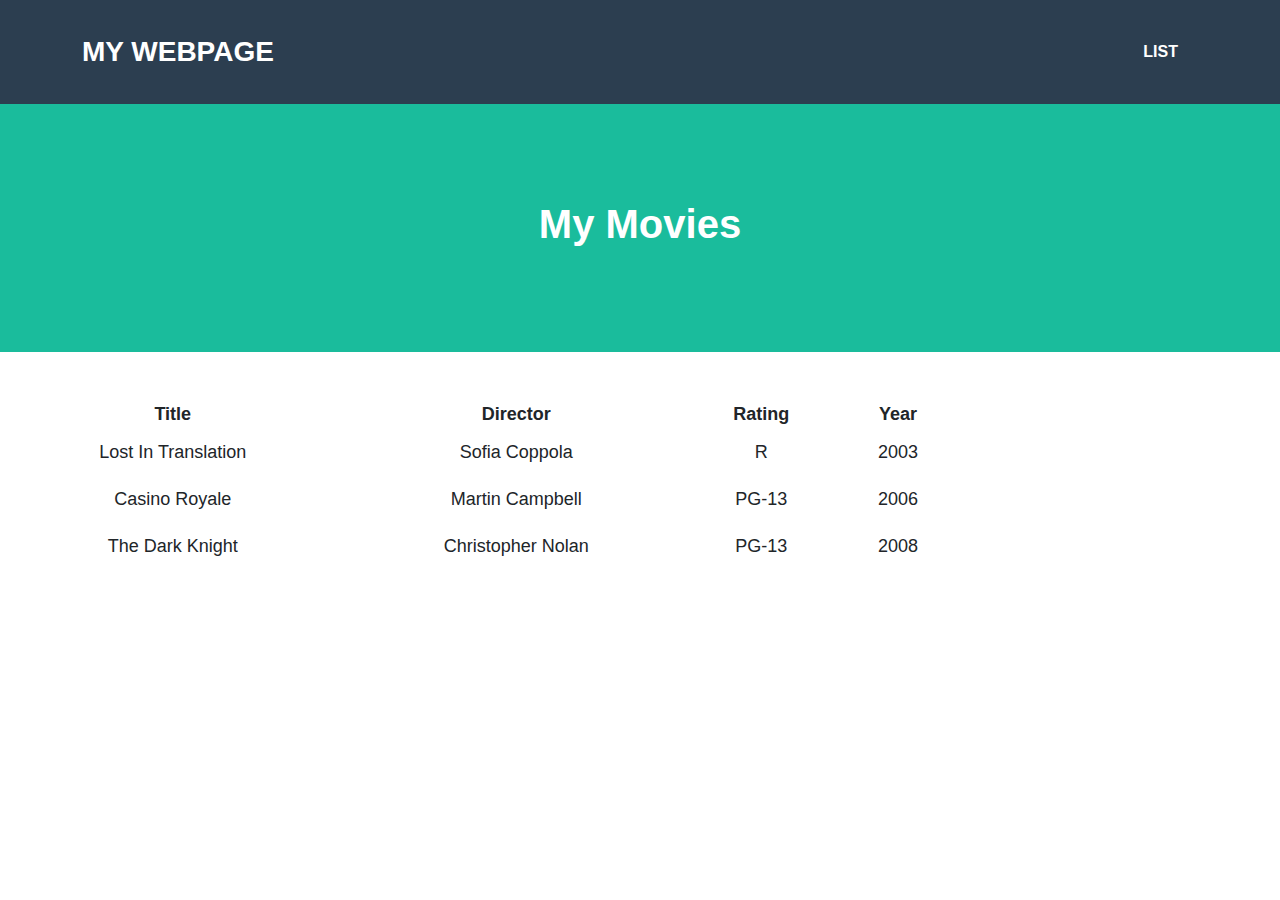
==== list.html @ 59a690ef "202 assignment" ====
<!DOCTYPE HTML>  
<html>  
    <header>
        <link rel="stylesheet" href="style.css">
        <link rel="stylesheet" href="table_style.css">
        <title>My Webpage Title</title>
    </header>
    <body>  
        <!---Navigation--->
        <!--This section of code defines the navigation bar at the top of the page.  The classes used here are defined in the style.css file.-->
        <nav class="navbar navbar-expand-lg bg-secondary text-uppercase fixed-top" id="mainNav">
            <div class="container">
                <!--This code defines the "My Webpage" link in the top right corner of the navigation pane-->
                <a class="navbar-brand" href="">My Webpage</a>
                <!--This code defines the "List" link in the top left corner of the navigation pane-->
                <ul class="navbar-nav ms-auto">
                    <li class="nav-item mx-0 mx-lg-1"><a class="nav-link py-3 px-0 px-lg-3 rounded" href="./list.html">List</a></li>
                </ul>
            </div>
        </nav>
        <!--This code creates the middle section of the webpage-->
        <header class="masthead bg-primary text-white text-center">
            <h1>My Movies</h1>
        </header>
        <!--Here is where the table will be loaded in.  The actual table will be loaded in JavaScript.-->
        <section class="mt-5 text-center">
            <div id="showDataJSON"></div>
        </section>
    </body>

    <script>

        /*
        * RENDERING THE JSON TABLE
        * Get JSON data from file
        * Get headers from retrieved data
        * Set headers for table
        * Add data to table
        * Add table to DOM
        */
        fetch('./list_data.json')
            .then(response => response.json())
            .then(data => {

                /*
                This section creates the base table and finds the root json node.
                */
                var jsonTable = document.createElement("table");
                var tr = jsonTable.insertRow(-1);   
                jsonTable.style.width = "75%";
                let root;
                for (let prop in data) {
                    root = prop;
                }

                /*
                This section selects the headers for the table
                */
                let headers = Object.keys(data[root][0]);
                headers.forEach(header => {
                    var th = document.createElement("th");      
                    th.innerHTML = header;
                    tr.appendChild(th);
                })              
                /*
                This section adds the data into each row of the list
                */
                let items = Object.keys(data[root]);
                items.forEach(item => {
                    tr = jsonTable.insertRow(-1);
                    for (let key in data[root][item]) {
                       var tabCell = tr.insertCell(-1);
                       tabCell.innerHTML = data[root][item][key];
                    }
                })
                /*
                This section adds the table to the HTML
                */
                var divContainer = document.getElementById("showDataJSON");
                divContainer.innerHTML = "";
                divContainer.appendChild(jsonTable);
            });
    </script>  
</html>
---- table_style.css ----
table {
  width: 75%;
  font-size: large;
}

td {
  padding: 10px;
}
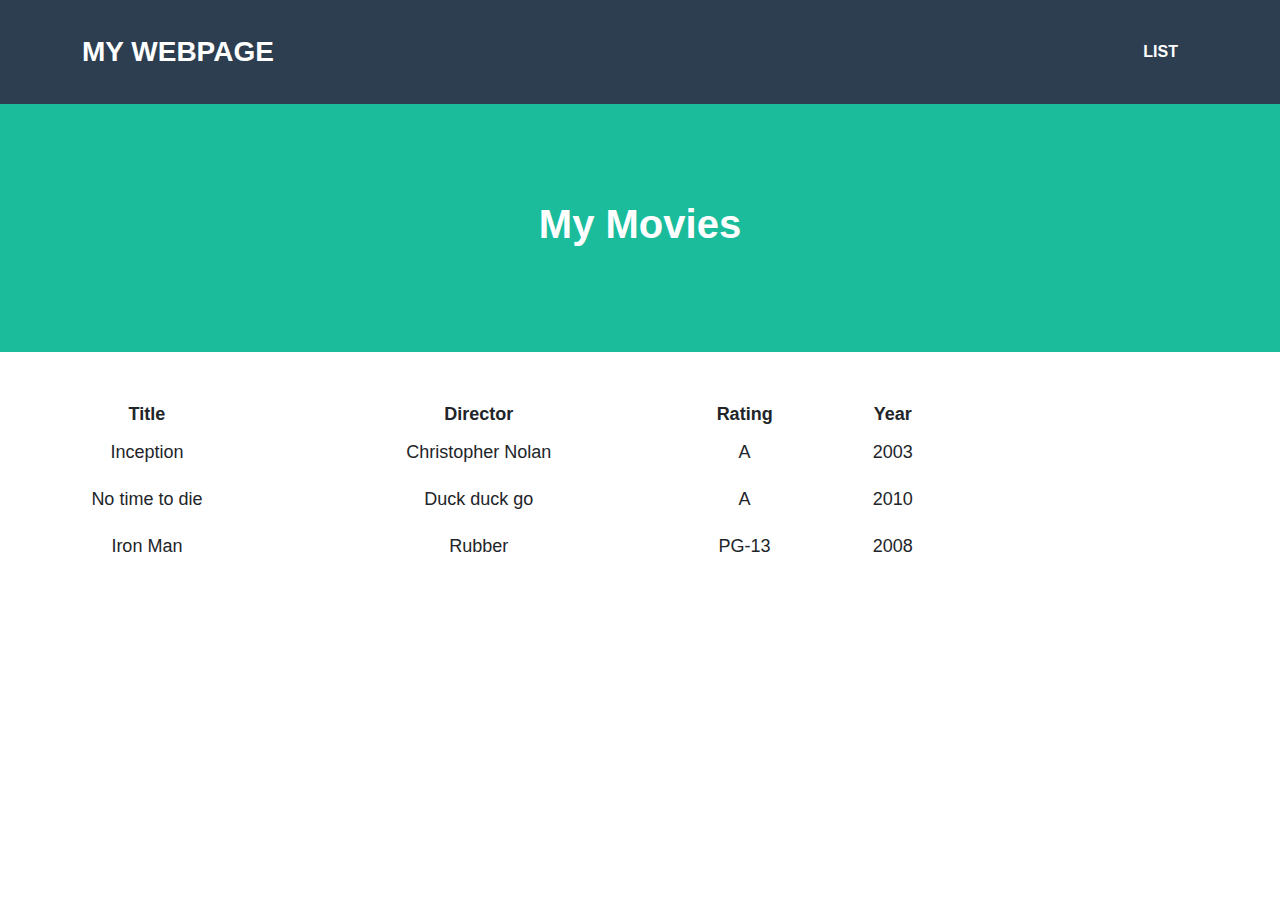
==== commit 3950487a: "info 202: Task 3" ====
--- a/list.html
+++ b/list.html
@@ -11,7 +11,7 @@
         <nav class="navbar navbar-expand-lg bg-secondary text-uppercase fixed-top" id="mainNav">
             <div class="container">
                 <!--This code defines the "My Webpage" link in the top right corner of the navigation pane-->
-                <a class="navbar-brand" href="">My Webpage</a>
+                <a class="navbar-brand" href="./index.html">My Webpage</a>
                 <!--This code defines the "List" link in the top left corner of the navigation pane-->
                 <ul class="navbar-nav ms-auto">
                     <li class="nav-item mx-0 mx-lg-1"><a class="nav-link py-3 px-0 px-lg-3 rounded" href="./list.html">List</a></li>
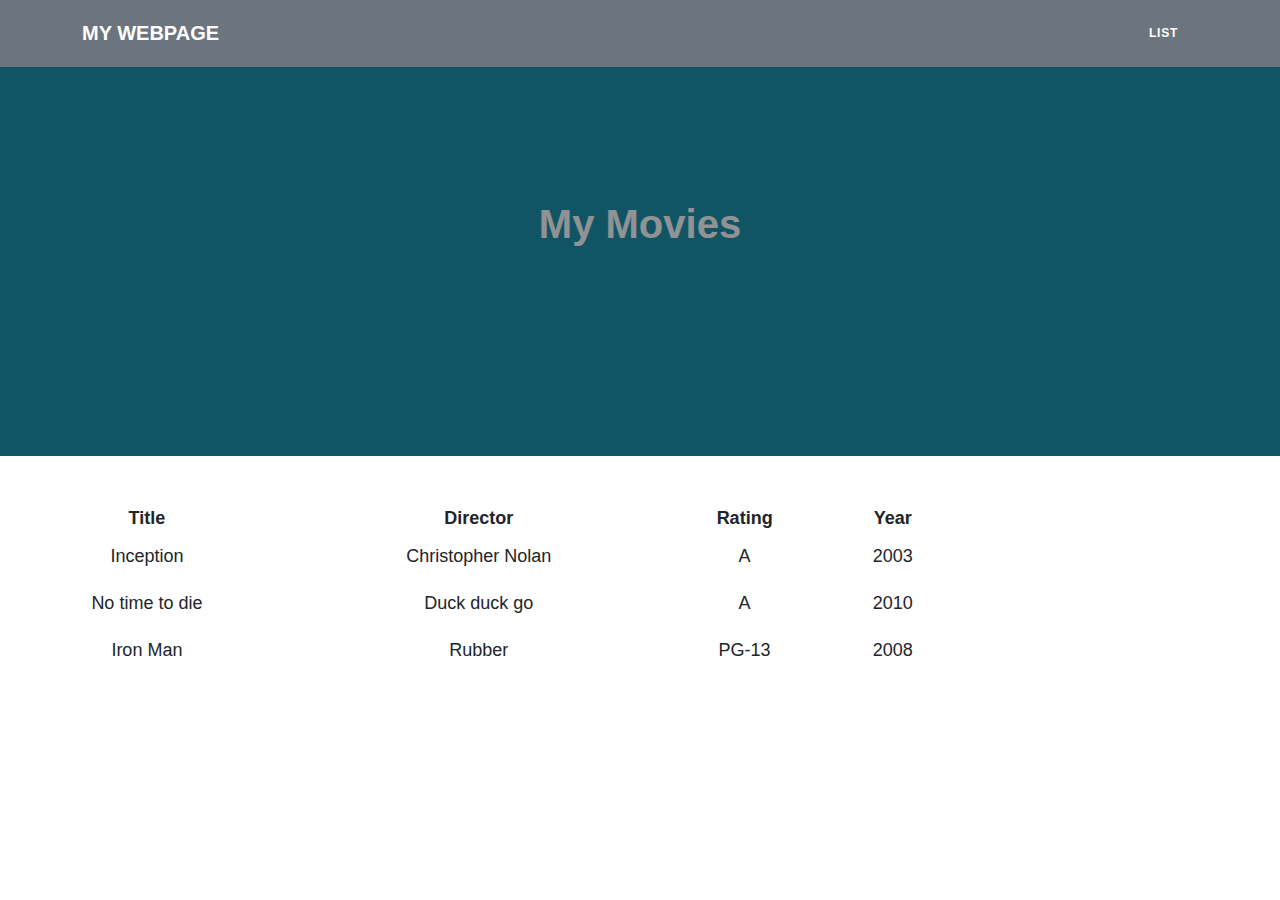
==== commit 0da57987: "info 202: Task all" ====
--- a/list.html
+++ b/list.html
@@ -1,7 +1,7 @@
 <!DOCTYPE HTML>  
 <html>  
     <header>
-        <link rel="stylesheet" href="style.css">
+        <link rel="stylesheet" href="style3.css">
         <link rel="stylesheet" href="table_style.css">
         <title>My Webpage Title</title>
     </header>
